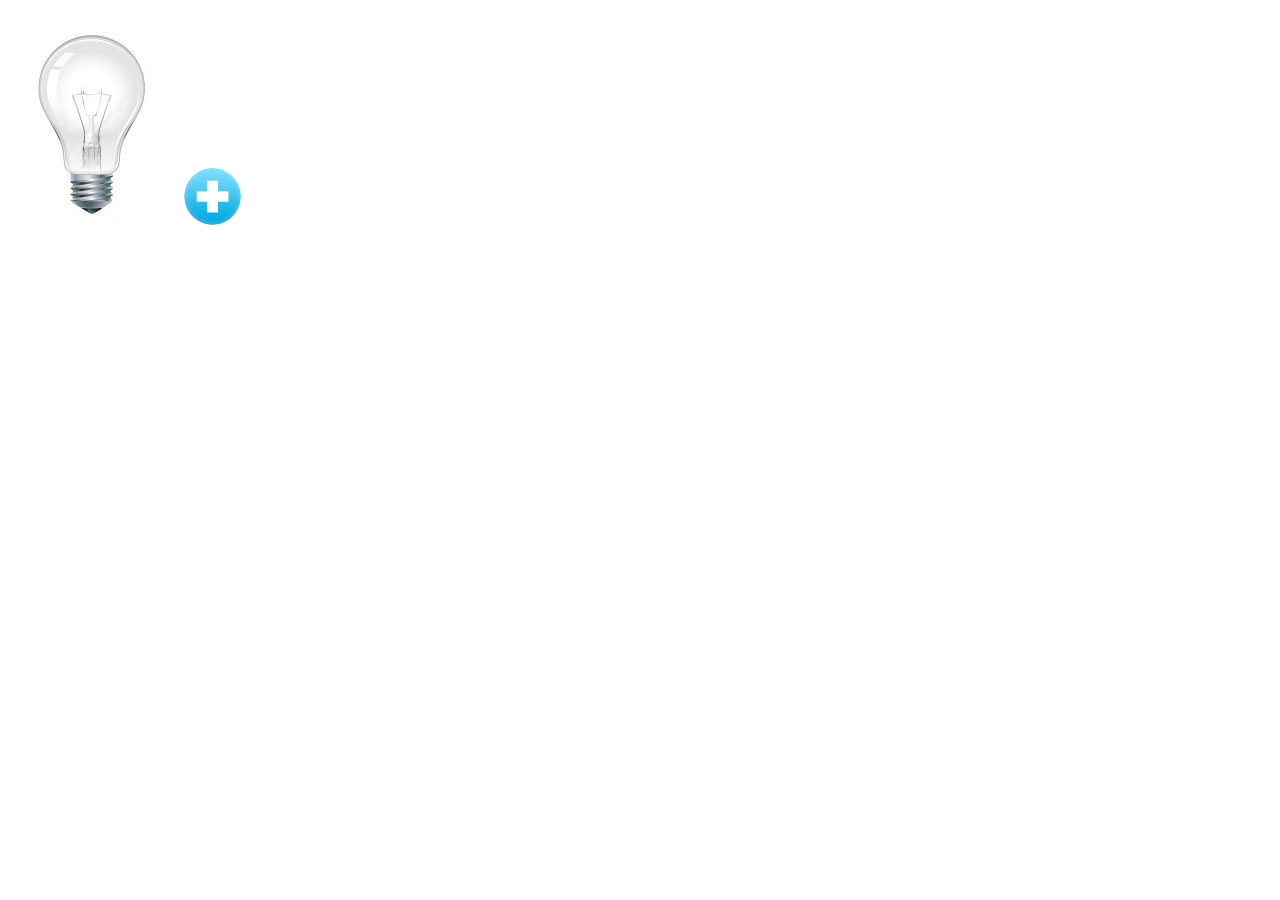
==== index.html @ c0c66712 "function mudarLampada" ====
<!DOCTYPE html>
<html lang="pt-br">

<head>
    <!-- Meta tags Obrigatórias -->
    <meta charset="utf-8">
    <meta name="viewport" content="width=device-width, initial-scale=1, shrink-to-fit=no">
    <meta name="author" content="Paulo Vitor Guedes">

    <title>Broken light bulbs</title>
</head>

<body>
    <span id="lam"></span>
    <img src="_imagens/OIP.png" width="5%" onclick="adicionarLampada()" />


    <!-- JavaScript  -->
    <script src="_js/script.js"></script>
</body>

</html>
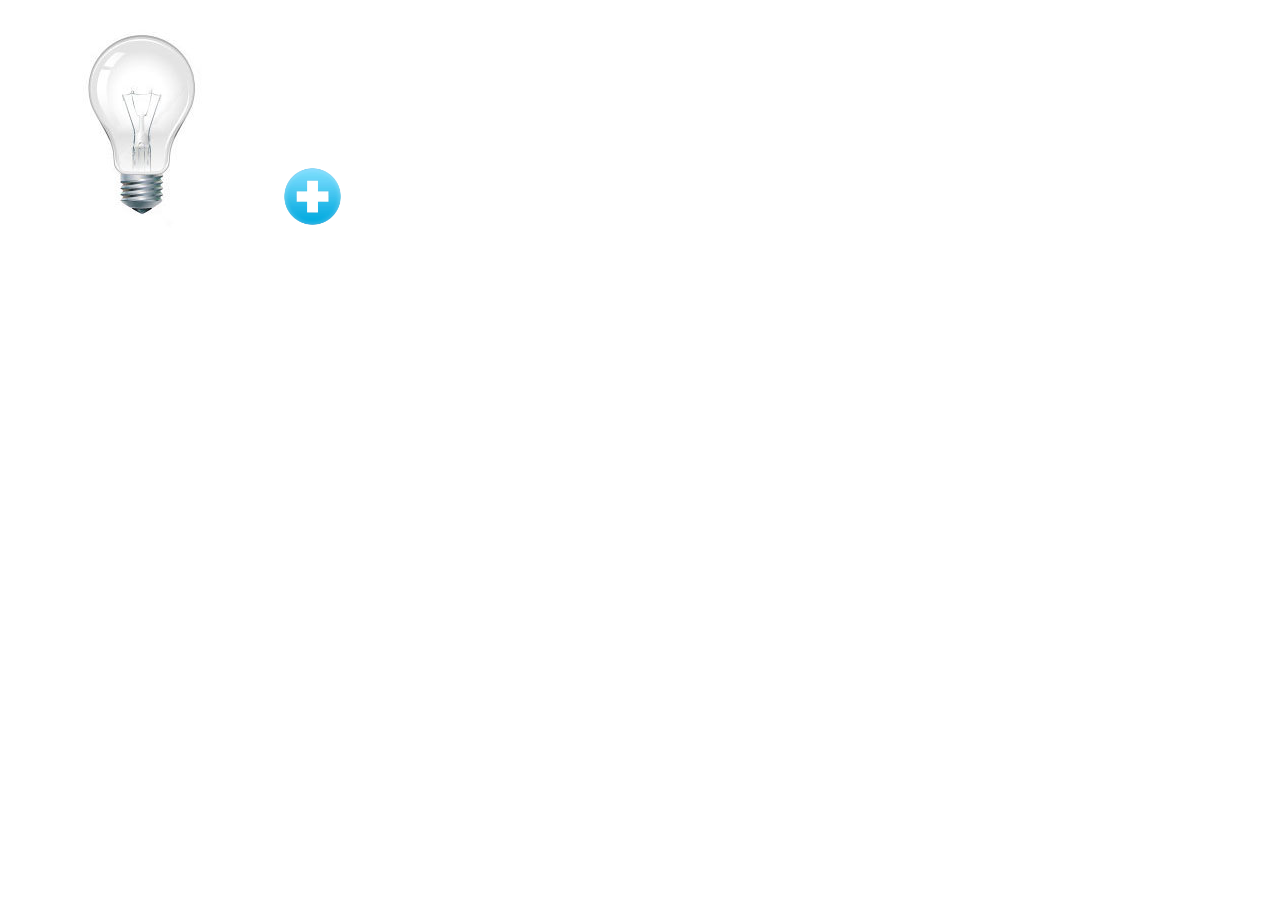
==== commit 4136b301: "Espaço entre lâmpadas" ====
--- a/index.html
+++ b/index.html
@@ -6,6 +6,9 @@
     <meta charset="utf-8">
     <meta name="viewport" content="width=device-width, initial-scale=1, shrink-to-fit=no">
     <meta name="author" content="Paulo Vitor Guedes">
+
+    <!-- Estilo customizado -->
+    <link rel="stylesheet" type="text/css" href="_css/estilo.css">
 
     <title>Broken light bulbs</title>
 </head>
--- a/_css/estilo.css
+++ b/_css/estilo.css
@@ -0,0 +1,3 @@
+img {
+    margin-left: 50px;
+}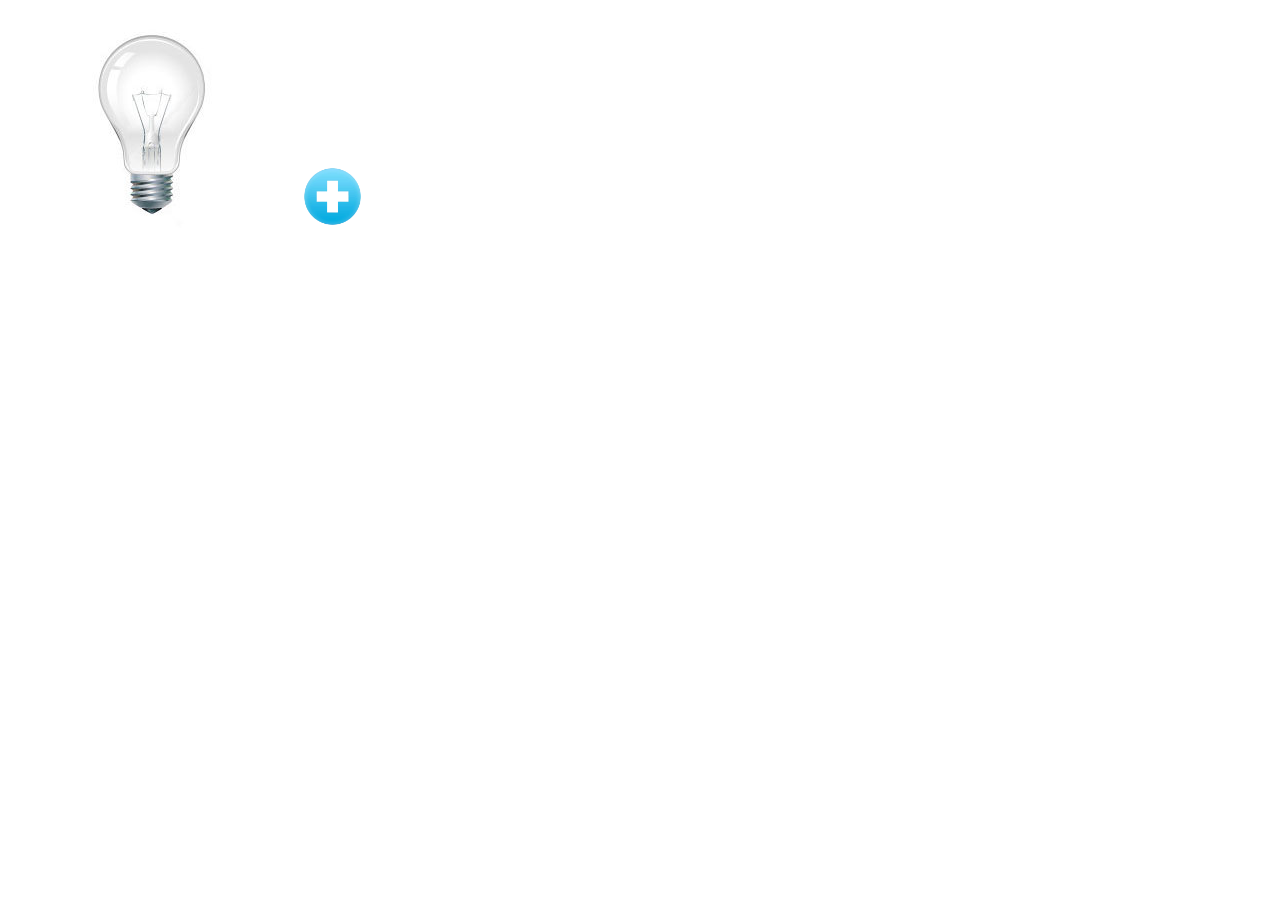
==== commit e3d49610: "Ajuste index.html" ====
--- a/index.html
+++ b/index.html
@@ -15,7 +15,7 @@
 
 <body>
     <span id="lam"></span>
-    <img src="_imagens/OIP.png" width="5%" onclick="adicionarLampada()" />
+    <img src="_imagens/OIP.png" alt="icon_plus" width="5%" onclick="adicionarLampada()" />
 
 
     <!-- JavaScript  -->
--- a/_css/estilo.css
+++ b/_css/estilo.css
@@ -1,3 +1,3 @@
 img {
-    margin-left: 50px;
+    margin-left: 60px;
 }